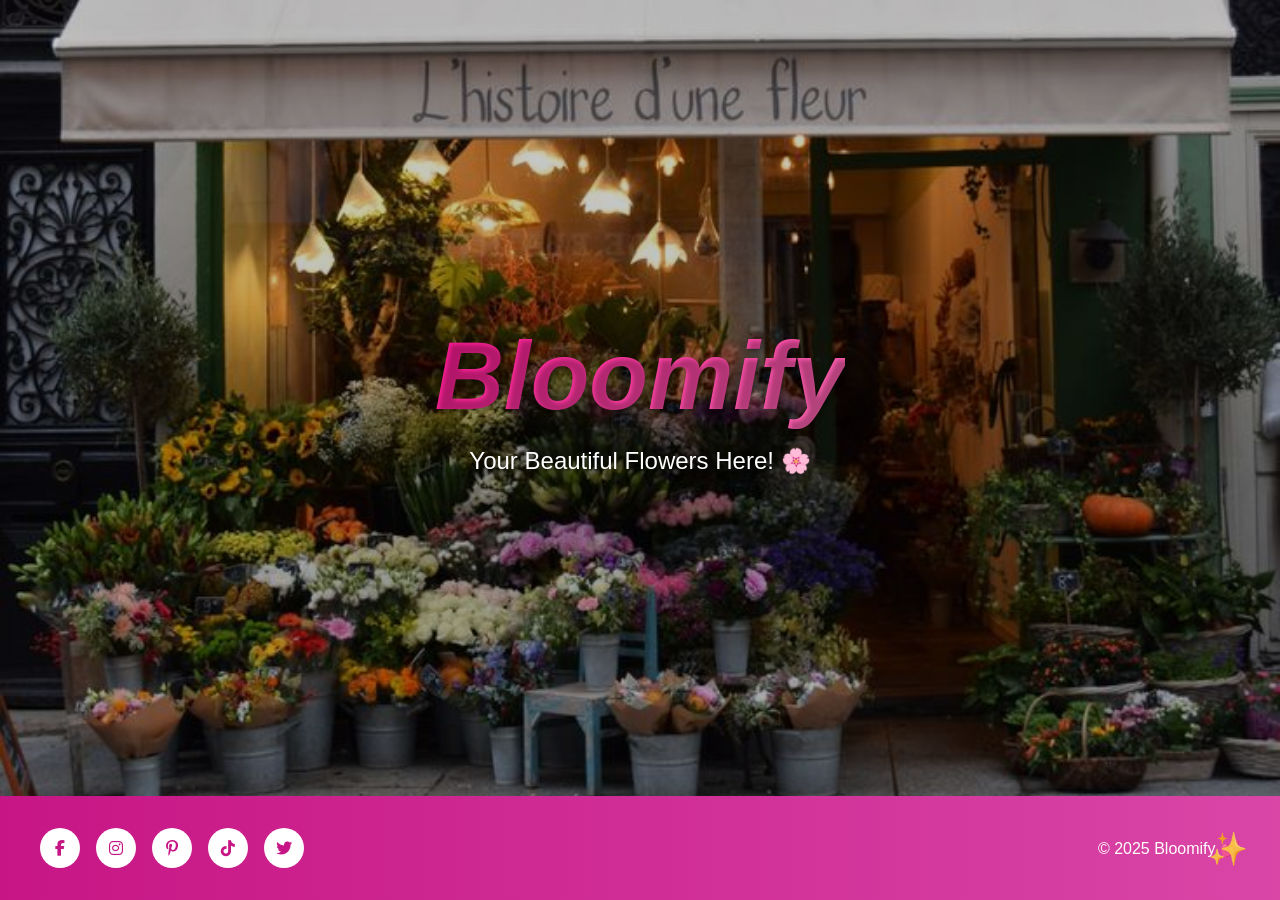
==== index.html @ 276b71cc "upload file" ====
<!DOCTYPE html>
<html lang="en">
<head>
    <meta charset="UTF-8">
    <meta name="viewport" content="width=device-width, initial-scale=1.0">
    <title>Bloomify - Your Beautiful Flowers Here!</title>
    <link rel="stylesheet" href="indexstyle.css">
    <link rel="stylesheet" href="https://cdnjs.cloudflare.com/ajax/libs/font-awesome/6.4.0/css/all.min.css">
    <link rel="icon" href="data:image/svg+xml,<svg xmlns='http://www.w3.org/2000/svg' viewBox='0 0 100 100'><text y='.9em' font-size='90'>🌸</text></svg>">

</head>
<body>
    <div class="hero-section">
        <div class="hero-content">
            <a href="home.html" class="logo-link">
                <h1 class="logo">Bloomify</h1>
            </a>
            <p class="tagline">Your Beautiful Flowers Here! 🌸</p>
        </div>
    </div>

    <footer class="footer">
        <div class="footer-content">
            <div class="social-icons">
                <a href="#" class="social-icon" aria-label="Facebook">
                    <i class="fab fa-facebook-f"></i>
                </a>
                <a href="#" class="social-icon" aria-label="Instagram">
                    <i class="fab fa-instagram"></i>
                </a>
                <a href="#" class="social-icon" aria-label="Pinterest">
                    <i class="fab fa-pinterest-p"></i>
                </a>
                <a href="#" class="social-icon" aria-label="TikTok">
                    <i class="fab fa-tiktok"></i>
                </a>
                <a href="#" class="social-icon" aria-label="Twitter">
                    <i class="fab fa-twitter"></i>
                </a>
            </div>

            <div class="copyright">
                © 2025 Bloomify 💕
            </div>
        </div>

        <div class="sparkle-icon">✨</div>
    </footer>
</body>
</html>
---- indexstyle.css ----
* {
    margin: 0;
    padding: 0;
    box-sizing: border-box;
}

body {
    font-family: -apple-system, BlinkMacSystemFont, 'Segoe UI', Roboto, 'Helvetica Neue', Arial, sans-serif;
    min-height: 100vh;
    display: flex;
    flex-direction: column;
}

.hero-section {
    flex: 1;
    background-image: url('Toko\ Bunga.jpg');
    background-size: cover;
    background-position: center;
    background-repeat: no-repeat;
    display: flex;
    align-items: center;
    justify-content: center;
    position: relative;
    min-height: 80vh;
}

.hero-section::before {
    content: '';
    position: absolute;
    top: 0;
    left: 0;
    right: 0;
    bottom: 0;
    background: linear-gradient(rgba(0, 0, 0, 0.2), rgba(0, 0, 0, 0.3));
}

.hero-content {
    position: relative;
    text-align: center;
    z-index: 1;
    padding: 2rem;
}

.logo-link {
    text-decoration: none;
    display: inline-block;
    transition: transform 0.3s ease;
}

.logo-link:hover {
    transform: scale(1.05);
}

.logo {
    font-size: 6rem;
    font-weight: bold;
    background: linear-gradient(135deg, #ff1493, #ff69b4);
    -webkit-background-clip: text;
    -webkit-text-fill-color: transparent;
    background-clip: text;
    font-style: italic;
    text-shadow: 2px 2px 4px rgba(0, 0, 0, 0.3);
    margin-bottom: 1rem;
    cursor: pointer;
}

.tagline {
    color: white;
    font-size: 1.5rem;
    font-weight: 500;
    text-shadow: 2px 2px 8px rgba(0, 0, 0, 0.5);
}

.footer {
    background: linear-gradient(90deg, #c71585, #d946a6);
    padding: 2rem;
    position: relative;
}

.footer-content {
    max-width: 1200px;
    margin: 0 auto;
    display: flex;
    align-items: center;
    justify-content: space-between;
    flex-wrap: wrap;
    gap: 2rem;
}

.social-icons {
    display: flex;
    gap: 1rem;
}

.social-icon {
    width: 40px;
    height: 40px;
    background-color: white;
    border-radius: 50%;
    display: flex;
    align-items: center;
    justify-content: center;
    color: #c71585;
    text-decoration: none;
    transition: all 0.3s ease;
}

.social-icon:hover {
    background-color: #d946a6;
    color: white;
    transform: translateY(-3px);
}

.copyright {
    color: white;
    font-weight: 500;
}

.sparkle-icon {
    position: absolute;
    right: 2rem;
    bottom: 2rem;
    font-size: 2rem;
    opacity: 0.8;
}

/* Responsive Design */
@media (max-width: 768px) {
    .logo {
        font-size: 4rem;
    }

    .tagline {
        font-size: 1.2rem;
    }

    .footer-content {
        flex-direction: column;
        text-align: center;
    }

    .sparkle-icon {
        position: static;
        margin-top: 1rem;
    }
}

@media (max-width: 480px) {
    .logo {
        font-size: 3rem;
    }

    .tagline {
        font-size: 1rem;
    }

    .social-icons {
        flex-wrap: wrap;
        justify-content: center;
    }
}
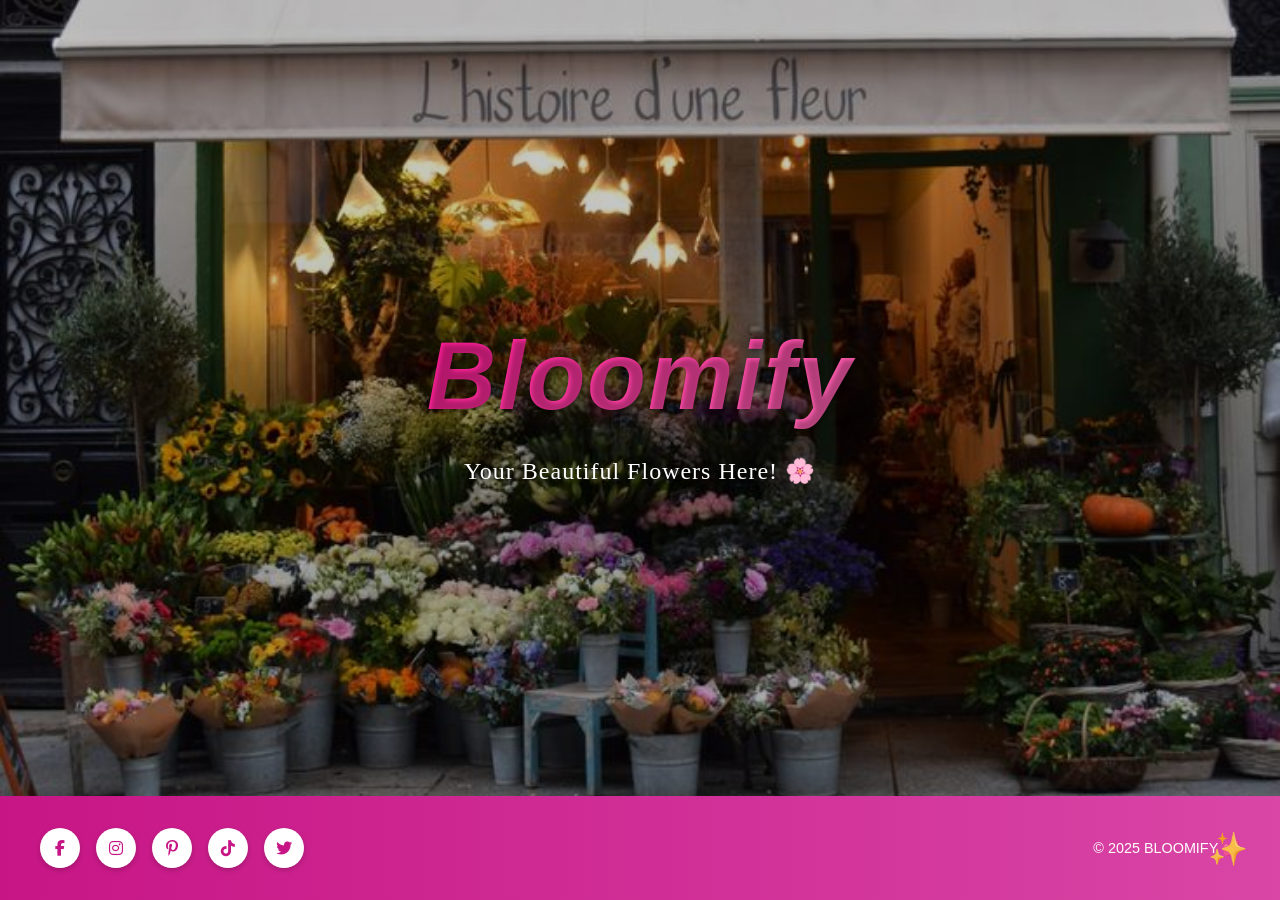
==== commit d1e57041: "index.html" ====
--- a/index.html
+++ b/index.html
@@ -4,42 +4,74 @@
     <meta charset="UTF-8">
     <meta name="viewport" content="width=device-width, initial-scale=1.0">
     <title>Bloomify - Your Beautiful Flowers Here!</title>
+    
     <link rel="stylesheet" href="indexstyle.css">
     <link rel="stylesheet" href="https://cdnjs.cloudflare.com/ajax/libs/font-awesome/6.4.0/css/all.min.css">
     <link rel="icon" href="data:image/svg+xml,<svg xmlns='http://www.w3.org/2000/svg' viewBox='0 0 100 100'><text y='.9em' font-size='90'>🌸</text></svg>">
 
+    <style>
+        @keyframes fadeIn {
+            from {
+                opacity: 0;
+                transform: translateY(-20px);
+            }
+            to {
+                opacity: 1;
+                transform: translateY(0);
+            }
+        }
+
+        .hero-content {
+            animation: fadeIn 1s ease-out;
+        }
+
+        .sparkle-icon {
+            animation: sparkle 2s ease-in-out infinite;
+        }
+
+        @keyframes sparkle {
+            0%, 100% {
+                opacity: 0.8;
+                transform: scale(1);
+            }
+            50% {
+                opacity: 1;
+                transform: scale(1.2);
+            }
+        }
+    </style>
 </head>
 <body>
     <div class="hero-section">
         <div class="hero-content">
             <a href="home.html" class="logo-link">
-                <h1 class="logo">Bloomify</h1>
+                <h1 class="logo" style="letter-spacing: 2px; padding: 10px;">Bloomify</h1>
             </a>
-            <p class="tagline">Your Beautiful Flowers Here! 🌸</p>
+            <p class="tagline" style="font-family: Georgia, serif; letter-spacing: 1px;">Your Beautiful Flowers Here! 🌸</p>
         </div>
     </div>
 
     <footer class="footer">
         <div class="footer-content">
             <div class="social-icons">
-                <a href="#" class="social-icon" aria-label="Facebook">
+                <a href="#" class="social-icon" aria-label="Facebook" style="box-shadow: 0 2px 5px rgba(0,0,0,0.2);">
                     <i class="fab fa-facebook-f"></i>
                 </a>
-                <a href="#" class="social-icon" aria-label="Instagram">
+                <a href="#" class="social-icon" aria-label="Instagram" style="box-shadow: 0 2px 5px rgba(0,0,0,0.2);">
                     <i class="fab fa-instagram"></i>
                 </a>
-                <a href="#" class="social-icon" aria-label="Pinterest">
+                <a href="#" class="social-icon" aria-label="Pinterest" style="box-shadow: 0 2px 5px rgba(0,0,0,0.2);">
                     <i class="fab fa-pinterest-p"></i>
                 </a>
-                <a href="#" class="social-icon" aria-label="TikTok">
+                <a href="#" class="social-icon" aria-label="TikTok" style="box-shadow: 0 2px 5px rgba(0,0,0,0.2);">
                     <i class="fab fa-tiktok"></i>
                 </a>
-                <a href="#" class="social-icon" aria-label="Twitter">
+                <a href="#" class="social-icon" aria-label="Twitter" style="box-shadow: 0 2px 5px rgba(0,0,0,0.2);">
                     <i class="fab fa-twitter"></i>
                 </a>
             </div>
 
-            <div class="copyright">
+            <div class="copyright" style="text-transform: uppercase; font-size: 0.9rem;">
                 © 2025 Bloomify 💕
             </div>
         </div>
@@ -47,4 +79,4 @@
         <div class="sparkle-icon">✨</div>
     </footer>
 </body>
-</html>+</html>
